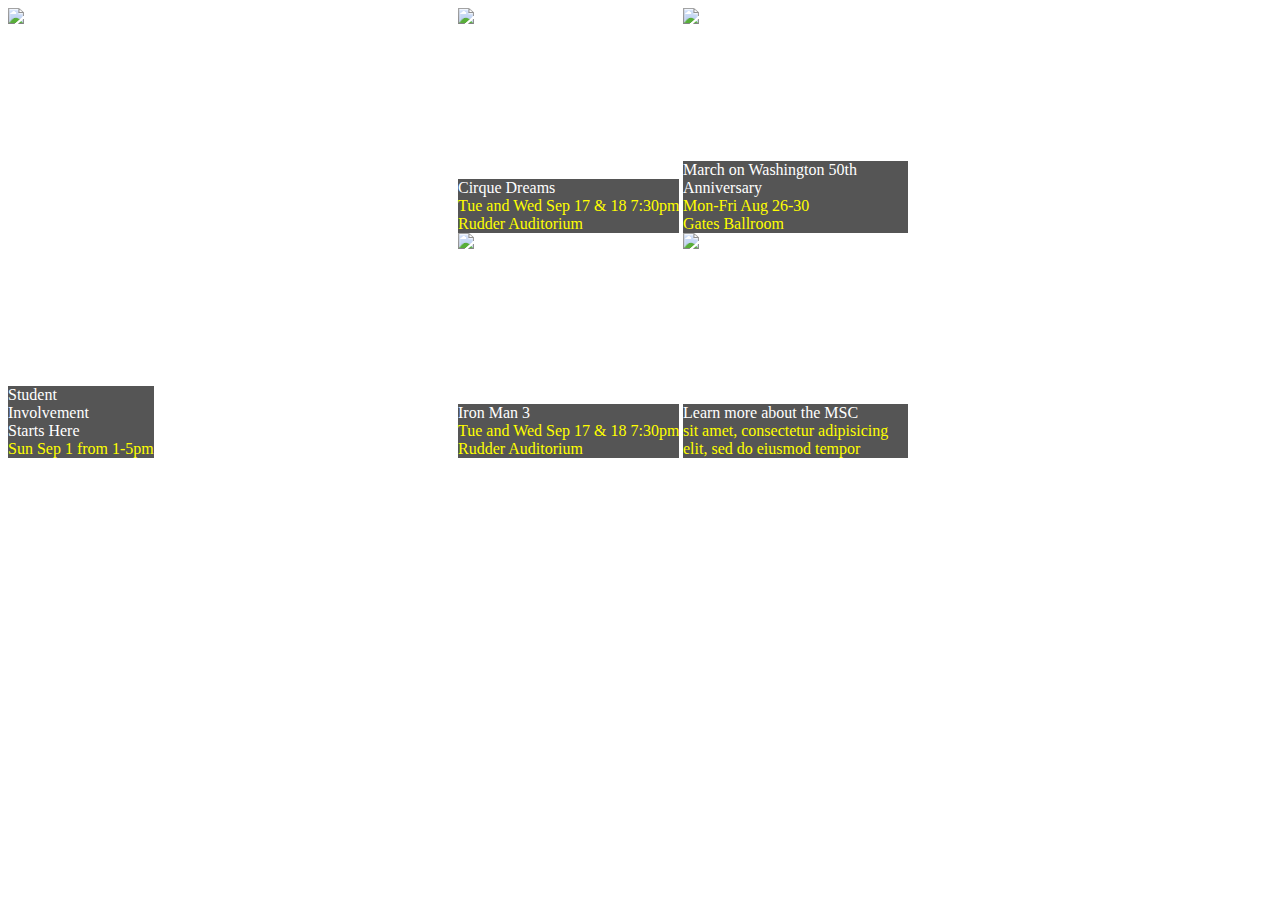
==== front.html @ 08568fc6 "Initial commit: Some lorem-pixel images placed Some style begun Some lorem-text populated Some of th" ====
<html>
	<head>
		<title>Model for Front Page UI</title>
		<link rel="stylesheet" href="css/site-header.css" media="all" />
	</head>
	<body>
		<div id="site-header">
			<div class="main">
				<img src="http://lorempixel.com/output/abstract-q-c-450-450-1.jpg" />
				<div class="text">
					<div class="title">Student<br/>
											Involvement<br/>
											Starts Here
					</div>
					<div class="subtext">Sun Sep 1 from 1-5pm
					</div>
				</div>
			</div>
  		<div class="sub">
				<img src="http://lorempixel.com/output/fashion-q-c-225-165-3.jpg" />
				<div class="text">
					<div class="title">Cirque Dreams</div>
					<div class="subtext">Tue and Wed Sep 17 &amp; 18 7:30pm<br/>
								Rudder Auditorium
					</div>
				</div>
  		</div>
  		<div class="sub">
				<img src="http://lorempixel.com/output/city-q-c-225-165-4.jpg" />
				<div class="text">
					<div class="title">March on Washington 50th Anniversary</div>
					<div class="subtext">Mon-Fri Aug 26-30<br/>
								Gates Ballroom</div>
				</div>
  		</div>
  		<div class="sub">
				<img src="http://lorempixel.com/output/abstract-q-c-225-165-7.jpg" />
				<div class="text">
					<div class="title">Iron Man 3</div>
					<div class="subtext">Tue and Wed Sep 17 &amp; 18 7:30pm<br/>
								Rudder Auditorium</div>
				</div>
  		</div>
  		<div class="sub">
				<img src="http://lorempixel.com/output/transport-q-c-225-165-4.jpg" />
				<div class="text">
					<div class="title">Learn more about the MSC</div>
					<div class="subtext">sit amet, consectetur adipisicing elit, sed do eiusmod tempor</div>
				</div>
  		</div>
		</div>
	</body>
</html>
---- css/site-header.css ----
#site-header {
	position: relative;
	width: 900px;
}
#site-header .sub,
#site-header .main {
	position: relative;
	float: left;
	background: transparent;
}
#site-header .main {
	width: 450px;
	height: 450px;
}
#site-header .sub {
	width: 225px;
	height: 225px;
}
#site-header .text {
	position: absolute;
	bottom: 0;
	background-color: #555;
}
#site-header .title {
	color: white;
}
#site-header .subtext {
	color: yellow;
}
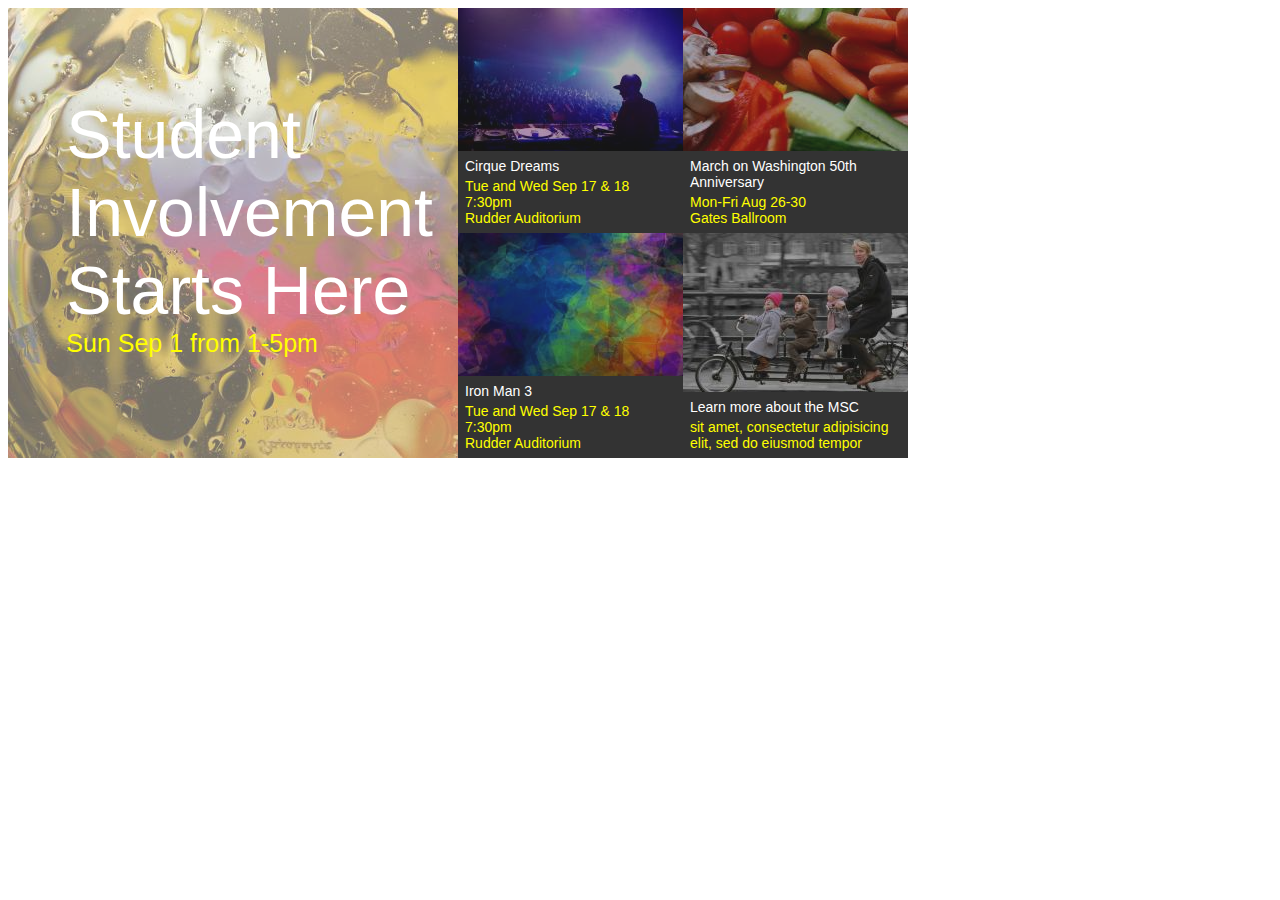
==== commit 729587cc: "First draft complete Swapped out remote lorem-pixel image urls for local images (included in repo) H" ====
--- a/front.html
+++ b/front.html
@@ -5,8 +5,8 @@
 	</head>
 	<body>
 		<div id="site-header">
-			<div class="main">
-				<img src="http://lorempixel.com/output/abstract-q-c-450-450-1.jpg" />
+			<a class="main" href="#">
+				<img src="images/header/main2.jpg" />
 				<div class="text">
 					<div class="title">Student<br/>
 											Involvement<br/>
@@ -15,39 +15,39 @@
 					<div class="subtext">Sun Sep 1 from 1-5pm
 					</div>
 				</div>
-			</div>
-  		<div class="sub">
-				<img src="http://lorempixel.com/output/fashion-q-c-225-165-3.jpg" />
+			</a>
+  		<a class="sub" href="#">
+				<img src="images/header/sub1.jpg" />
 				<div class="text">
 					<div class="title">Cirque Dreams</div>
 					<div class="subtext">Tue and Wed Sep 17 &amp; 18 7:30pm<br/>
 								Rudder Auditorium
 					</div>
 				</div>
-  		</div>
-  		<div class="sub">
-				<img src="http://lorempixel.com/output/city-q-c-225-165-4.jpg" />
+  		</a>
+  		<a class="sub" href="#">
+				<img src="images/header/sub2.jpg" />
 				<div class="text">
 					<div class="title">March on Washington 50th Anniversary</div>
 					<div class="subtext">Mon-Fri Aug 26-30<br/>
 								Gates Ballroom</div>
 				</div>
-  		</div>
-  		<div class="sub">
-				<img src="http://lorempixel.com/output/abstract-q-c-225-165-7.jpg" />
+  		</a>
+  		<a class="sub" href="#">
+				<img src="images/header/sub3.jpg" />
 				<div class="text">
 					<div class="title">Iron Man 3</div>
 					<div class="subtext">Tue and Wed Sep 17 &amp; 18 7:30pm<br/>
 								Rudder Auditorium</div>
 				</div>
-  		</div>
-  		<div class="sub">
-				<img src="http://lorempixel.com/output/transport-q-c-225-165-4.jpg" />
+  		</a>
+  		<a class="sub" href="#">
+				<img src="images/header/sub4.jpg" />
 				<div class="text">
 					<div class="title">Learn more about the MSC</div>
 					<div class="subtext">sit amet, consectetur adipisicing elit, sed do eiusmod tempor</div>
 				</div>
-  		</div>
+  		</a>
 		</div>
 	</body>
 </html>
--- a/css/site-header.css
+++ b/css/site-header.css
@@ -1,9 +1,13 @@
 #site-header {
 	position: relative;
 	width: 900px;
+	font-size: 14px;
+	font-family: sans-serif;
+	font-weight: lighter;
 }
 #site-header .sub,
 #site-header .main {
+	display: block;
 	position: relative;
 	float: left;
 	background: transparent;
@@ -15,11 +19,32 @@
 #site-header .sub {
 	width: 225px;
 	height: 225px;
+	background-color: #333;
 }
-#site-header .text {
+#site-header .sub:hover ,
+#site-header .sub:hover  .text {
+	background-color: #555;
+}
+#site-header .main .text {
+	position: absolute;
+	bottom: 75px;
+	right: 0;
+	padding: 25px;
+}
+#site-header .main .title {
+	font-size: 68px;
+}
+#site-header .main .subtext {
+	font-size: 25px;
+}
+#site-header .sub .text {
 	position: absolute;
 	bottom: 0;
-	background-color: #555;
+	background-color: #333;
+	padding: 5px;
+}
+#site-header .sub .text > * {
+	padding: 2px;
 }
 #site-header .title {
 	color: white;
@@ -27,3 +52,10 @@
 #site-header .subtext {
 	color: yellow;
 }
+
+#site-header :hover img {
+	opacity: 1.0;
+}
+#site-header img {
+	opacity: 0.6;
+}
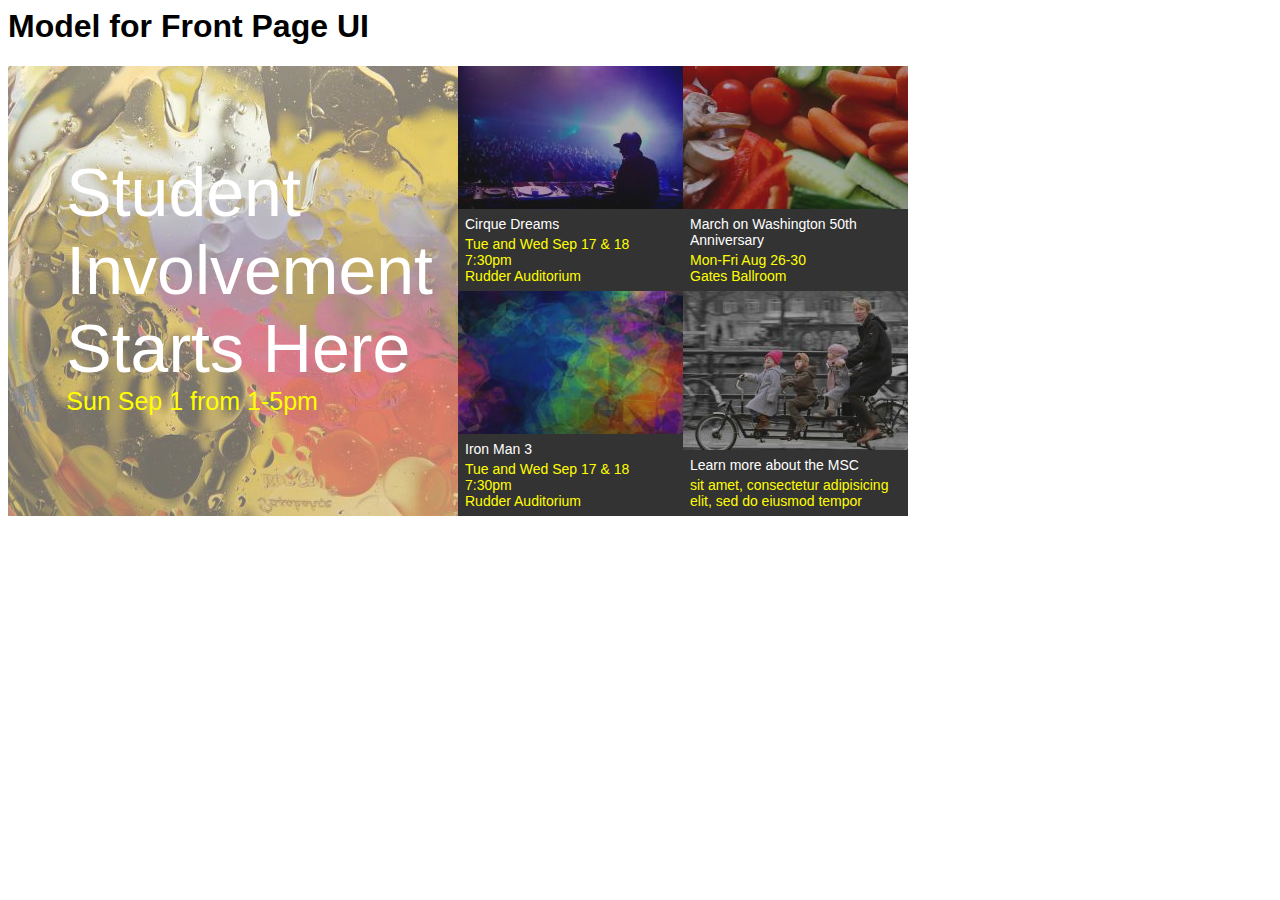
==== commit bde32110: "Added h1 title and set font to sans-serif" ====
--- a/front.html
+++ b/front.html
@@ -4,6 +4,7 @@
 		<link rel="stylesheet" href="css/site-header.css" media="all" />
 	</head>
 	<body>
+		<h1>Model for Front Page UI</h1>
 		<div id="site-header">
 			<a class="main" href="#">
 				<img src="images/header/main2.jpg" />
--- a/css/site-header.css
+++ b/css/site-header.css
@@ -1,3 +1,6 @@
+body {
+	font-family: sans-serif;
+}
 #site-header {
 	position: relative;
 	width: 900px;
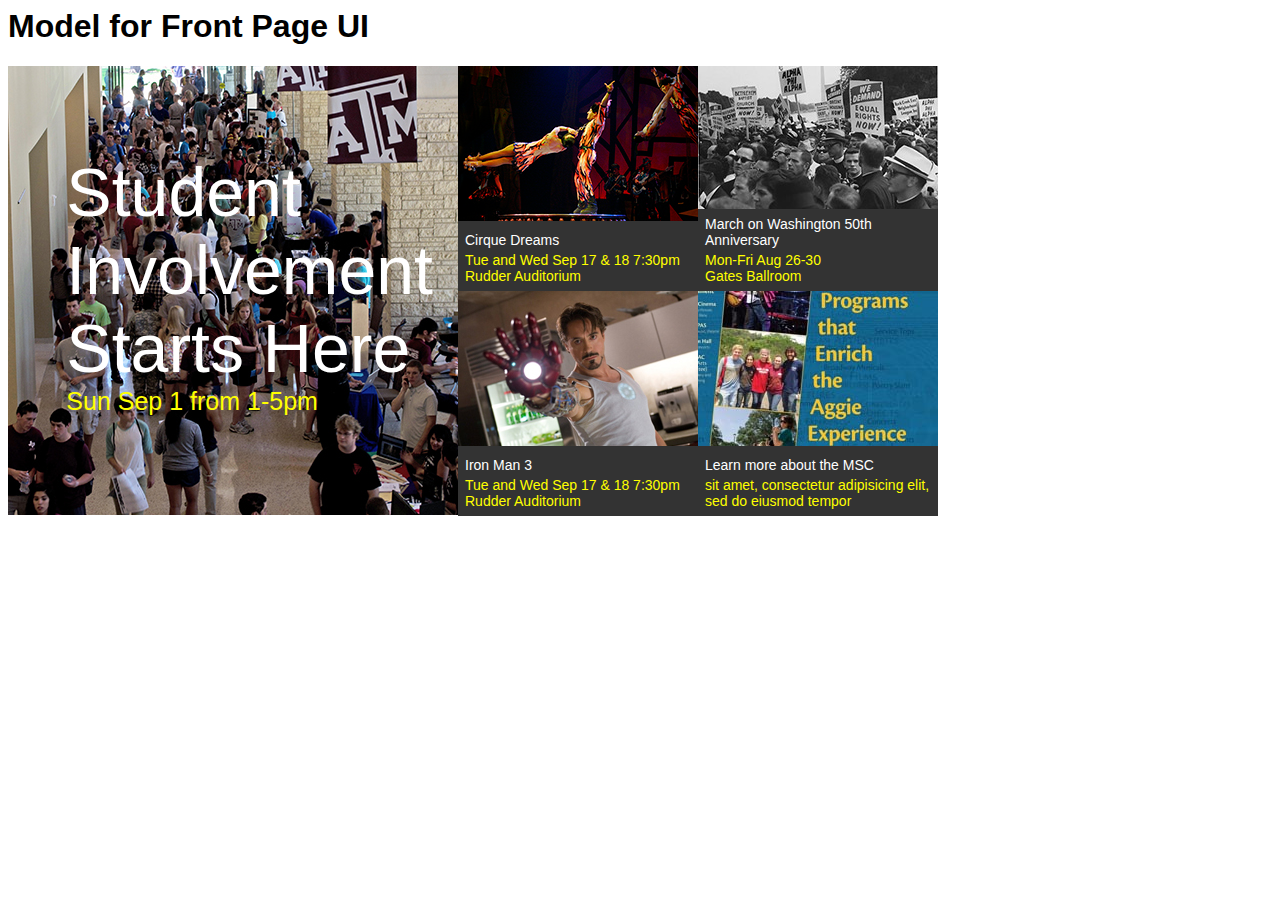
==== commit a9040e85: "Swap out header images for real sample ones and adjust widths to match" ====
--- a/front.html
+++ b/front.html
@@ -7,7 +7,7 @@
 		<h1>Model for Front Page UI</h1>
 		<div id="site-header">
 			<a class="main" href="#">
-				<img src="images/header/main2.jpg" />
+				<img src="images/header/main event.jpg" />
 				<div class="text">
 					<div class="title">Student<br/>
 											Involvement<br/>
@@ -18,7 +18,7 @@
 				</div>
 			</a>
   		<a class="sub" href="#">
-				<img src="images/header/sub1.jpg" />
+				<img src="images/header/cirque_dreams.jpg" />
 				<div class="text">
 					<div class="title">Cirque Dreams</div>
 					<div class="subtext">Tue and Wed Sep 17 &amp; 18 7:30pm<br/>
@@ -27,7 +27,7 @@
 				</div>
   		</a>
   		<a class="sub" href="#">
-				<img src="images/header/sub2.jpg" />
+				<img src="images/header/march_on_washington.jpg" />
 				<div class="text">
 					<div class="title">March on Washington 50th Anniversary</div>
 					<div class="subtext">Mon-Fri Aug 26-30<br/>
@@ -35,7 +35,7 @@
 				</div>
   		</a>
   		<a class="sub" href="#">
-				<img src="images/header/sub3.jpg" />
+				<img src="images/header/iron_man_3.jpg" />
 				<div class="text">
 					<div class="title">Iron Man 3</div>
 					<div class="subtext">Tue and Wed Sep 17 &amp; 18 7:30pm<br/>
@@ -43,7 +43,7 @@
 				</div>
   		</a>
   		<a class="sub" href="#">
-				<img src="images/header/sub4.jpg" />
+				<img src="images/header/learn_about_msc.jpg" />
 				<div class="text">
 					<div class="title">Learn more about the MSC</div>
 					<div class="subtext">sit amet, consectetur adipisicing elit, sed do eiusmod tempor</div>
--- a/css/site-header.css
+++ b/css/site-header.css
@@ -3,7 +3,7 @@
 }
 #site-header {
 	position: relative;
-	width: 900px;
+	width: 930px;
 	font-size: 14px;
 	font-family: sans-serif;
 	font-weight: lighter;
@@ -20,7 +20,7 @@
 	height: 450px;
 }
 #site-header .sub {
-	width: 225px;
+	width: 240px;
 	height: 225px;
 	background-color: #333;
 }
@@ -57,8 +57,8 @@
 }
 
 #site-header :hover img {
+	opacity: 0.6;
+}
+#site-header img {
 	opacity: 1.0;
 }
-#site-header img {
-	opacity: 0.6;
-}
